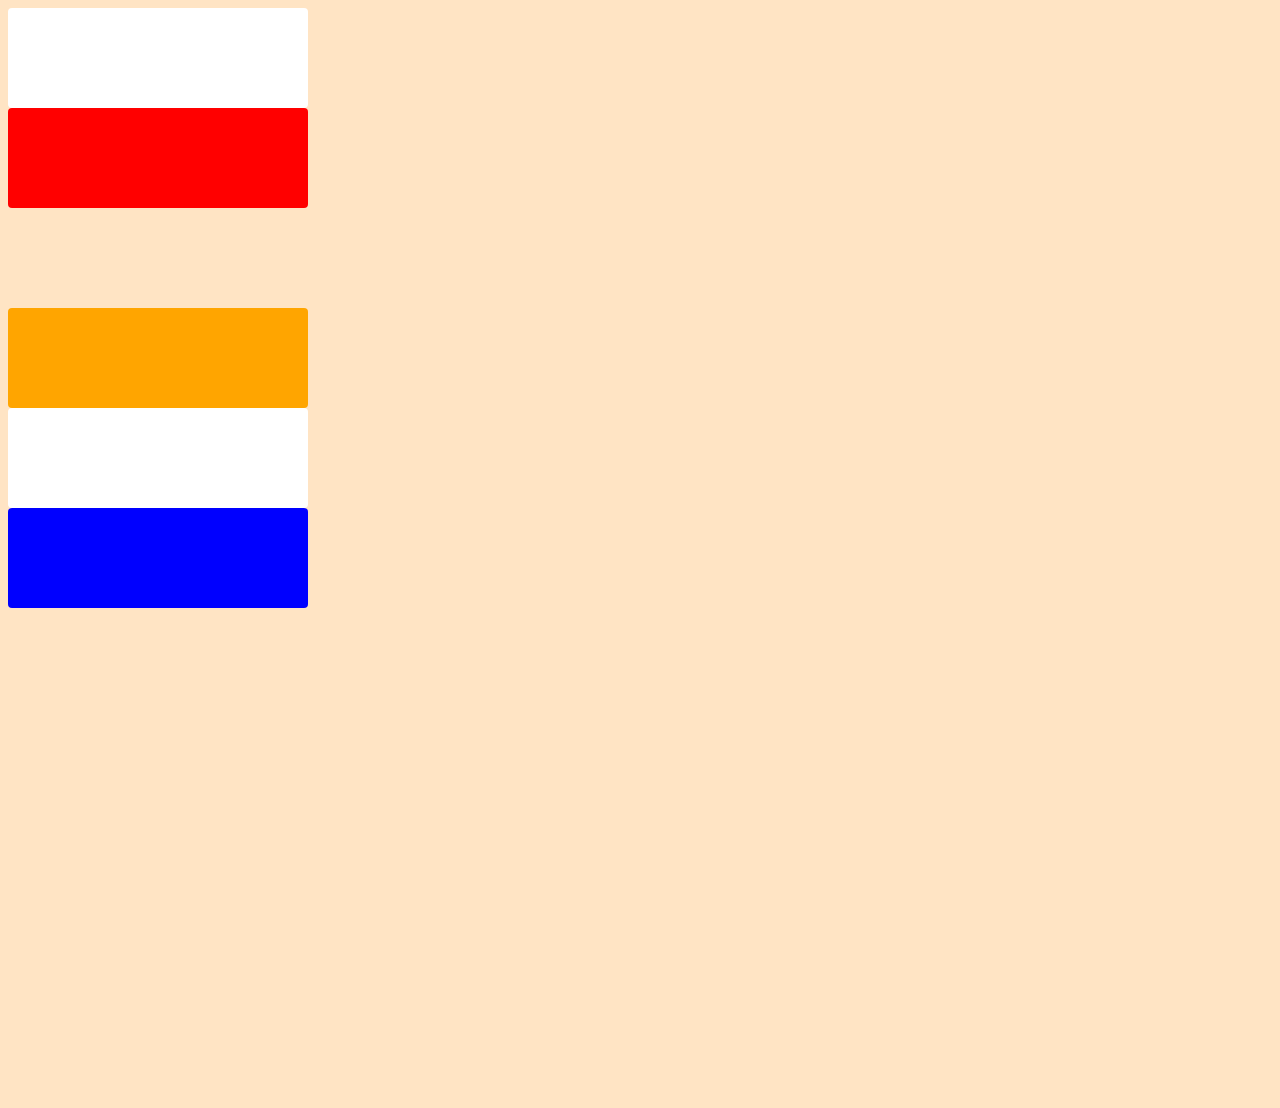
==== desenhando-bandeiras/index.html @ 4f8ddb7f "criando as bandeiras" ====
<!DOCTYPE html>
<html lang="en">
<head>
    <meta charset="UTF-8">
    <meta name="viewport" content="width=device-width, initial-scale=1.0">
    <title>Document</title>
    <link rel="stylesheet" href="style.css">
</head>
<body>
    <section id="polonia">
        <div class="branco"></div>
        <div class="vermelho"></div>
    </section>

    <section id="holanda">
        <div class="laranja"></div>
        <div class="branco"></div>
        <div class="azul"></div>
    </section>

    <section id="Tailandia">
        <div class="laranja"></div>
        <div class="branco"></div>
        <div class="azul"></div>
    </section>
</body>
</html>
---- desenhando-bandeiras/style.css ----
body {
    background-color: bisque;
}

div {
    height: 100px;
    width: 300px;
    border-radius: 4px;
}

section {
    margin-bottom: 100px;
}

#polonia .branco,
#holanda .branco {
    background-color: white;
}

#polonia .vermelho {
    background-color: red;
}

#holanda .laranja {
    background-color: orange;
}

#holanda .azul {
    background-color: blue;
}
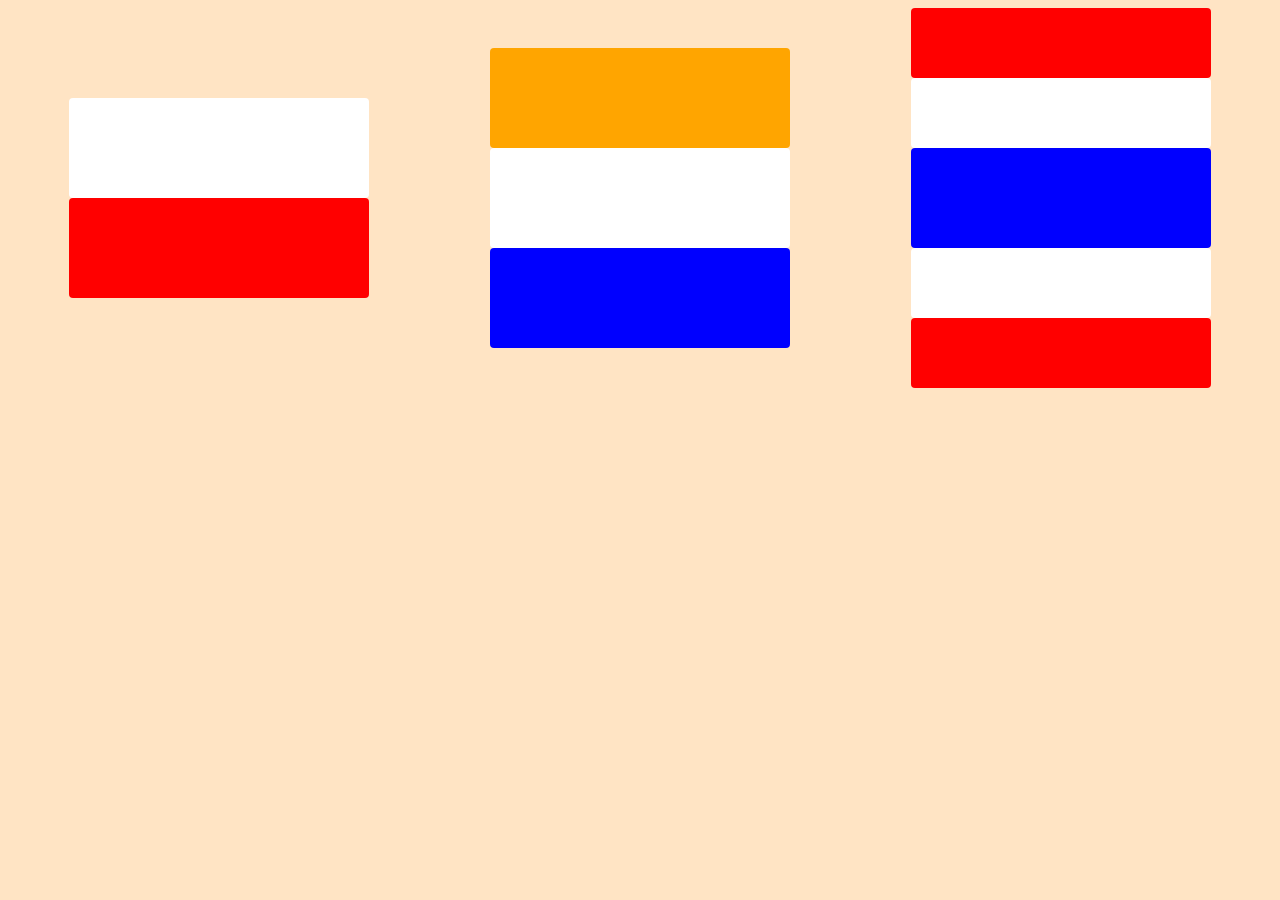
==== commit 81921953: "terminando as bandeiras" ====
--- a/desenhando-bandeiras/index.html
+++ b/desenhando-bandeiras/index.html
@@ -19,9 +19,11 @@
     </section>
 
     <section id="Tailandia">
-        <div class="laranja"></div>
+        <div class="vermelho"></div>
         <div class="branco"></div>
         <div class="azul"></div>
+        <div class="branco"></div>
+        <div class="vermelho"></div>
     </section>
 </body>
 </html>
--- a/desenhando-bandeiras/style.css
+++ b/desenhando-bandeiras/style.css
@@ -1,5 +1,7 @@
 body {
     background-color: bisque;
+    display: flex;
+
 }
 
 div {
@@ -9,15 +11,17 @@
 }
 
 section {
-    margin-bottom: 100px;
+    margin: auto;
 }
 
 #polonia .branco,
-#holanda .branco {
+#holanda .branco,
+#Tailandia .branco {
     background-color: white;
 }
 
-#polonia .vermelho {
+#polonia .vermelho,
+#Tailandia .vermelho{
     background-color: red;
 }
 
@@ -25,6 +29,15 @@
     background-color: orange;
 }
 
-#holanda .azul {
+#holanda .azul,
+#Tailandia .azul {
     background-color: blue;
+}
+
+#Tailandia .vermelho {
+    height: 70px;
+}
+
+#Tailandia .branco {
+    height: 70px;
 }
